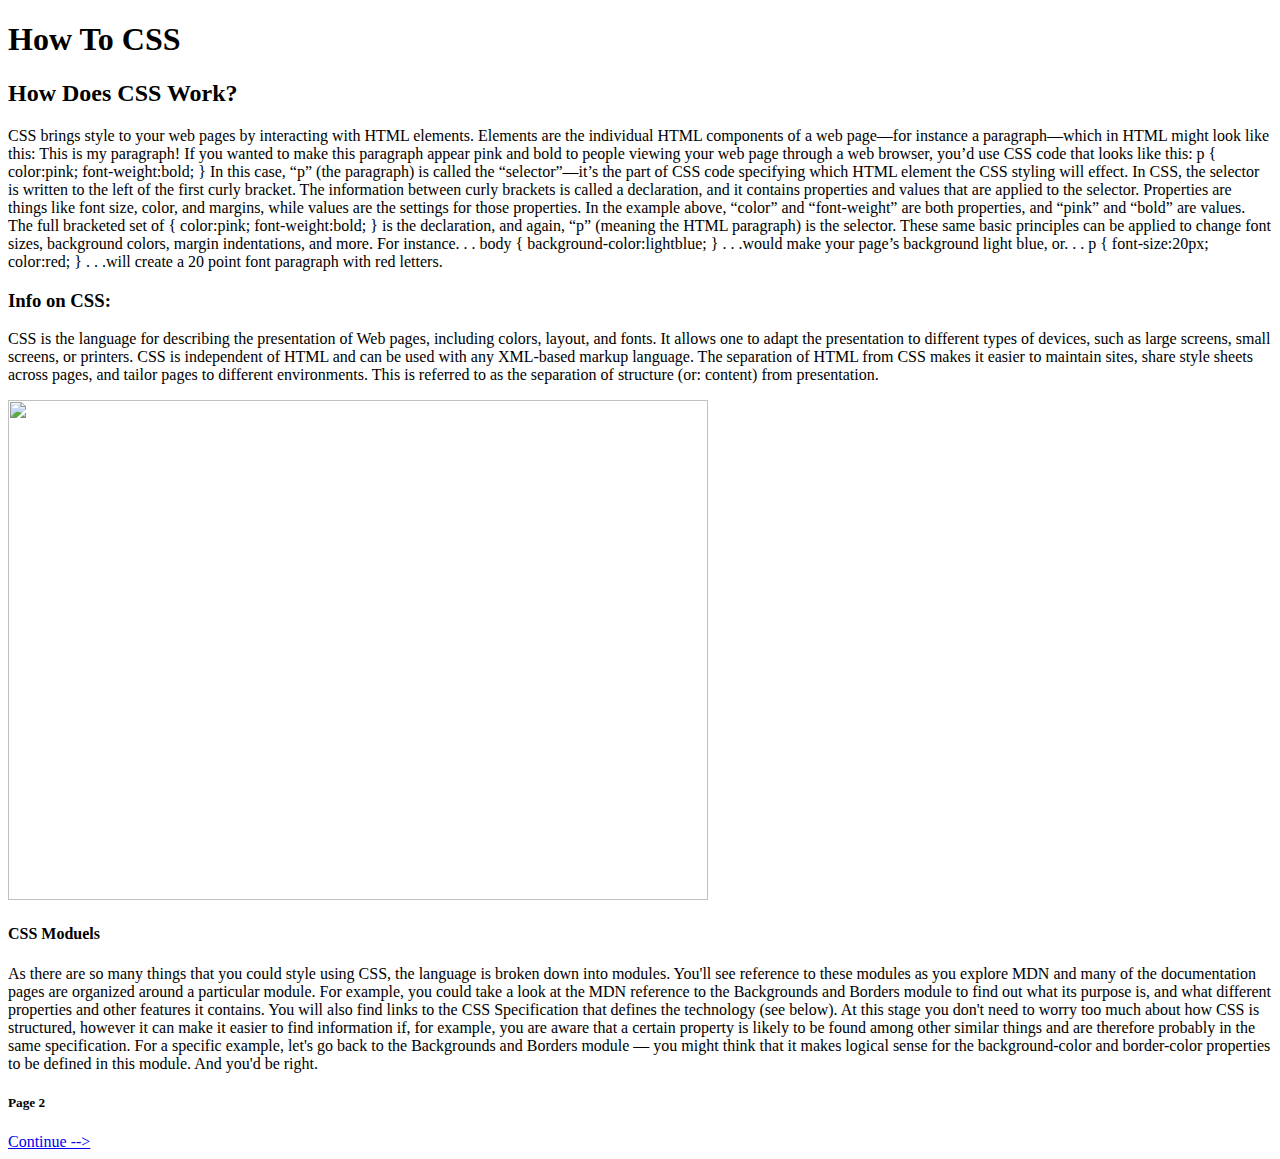
==== index.html @ 9b97cc96 "index.html" ====
<!DOCTYPE html>
<html lang="en">
<head>

  <link rel="stylesheet" type="text/css" href="stylesheet.css">
  <meta charset="UTF-8">
  <title>How To CSS</title>
<!--Copy and paste the stylesheet into here-->

</head>



<body>
<div id="divpart1">
<h1>How To CSS</h1>

<h2>How Does CSS Work?</h2>
<p class="para2">CSS brings style to your web pages by interacting with HTML elements. Elements are the individual HTML
    components of a web page—for instance a paragraph—which in HTML might look like this:
This is my paragraph!
If you wanted to make this paragraph appear pink and bold to people viewing your web page through a web browser, you’d
    use CSS code that looks like this:
p  {  color:pink;  font-weight:bold;  }
In this case, “p” (the paragraph) is called the “selector”—it’s the part of CSS code specifying which HTML element the
    CSS styling will effect. In CSS, the selector is written to the left of the first curly bracket. The information
    between curly brackets is called a declaration, and it contains properties and values that are applied to the selector.
    Properties are things like font size, color, and margins, while values are the settings for those properties. In the
    example above, “color” and “font-weight” are both properties, and “pink” and “bold” are values. The full bracketed set of
{  color:pink;  font-weight:bold;  }
is the declaration, and again, “p” (meaning the HTML paragraph) is the selector. These same basic principles can be
    applied to change font sizes, background colors, margin indentations, and more. For instance. . .
body  {  background-color:lightblue;  }
. . .would make your page’s background light blue, or. . .
p  {  font-size:20px;  color:red;  }
. . .will create a 20 point font paragraph with red letters.</p>
</div>

<div id="divpart2">
<h3>Info on CSS:</h3>
    <p class="para3"> <span class="highlight">CSS</span> is the language for describing the presentation of Web pages, including colors, layout, and fonts.
    It allows one to adapt the presentation to different types of devices, such as large screens, small screens, or
    printers. CSS is independent of HTML and can be used with any XML-based markup language. The separation of HTML from
    CSS makes it easier to maintain sites, share style sheets across pages, and tailor pages to different environments.
    This is referred to as the separation of structure (or: content) from presentation.</p> <img class="imagec" src="whatisCSS.jpg" width="700" height="500">

<h4>CSS Moduels</h4>
<p id="para4">As there are so many things that you could style using CSS, the language is broken down into modules.
    You'll see reference to these modules as you explore MDN and many of the documentation pages are organized around a
    particular module. For example, you could take a look at the MDN reference to the Backgrounds and Borders module to
    find out what its purpose is, and what different properties and other features it contains. You will also find links
    to the CSS Specification that defines the technology (see below).
    At this stage you don't need to worry too much about how CSS is structured, however it can make it easier to find
    information if, for example, you are aware that a certain property is likely to be found among other similar things
    and are therefore probably in the same specification.
    For a specific example, let's go back to the Backgrounds and Borders module — you might think that it makes logical
    sense for the background-color and border-color properties to be defined in this module. And you'd be right.</p>
</div>



<h5 class="Page2Button">Page 2</h5>
<a href="file:///C:/Users/Peter%20Stefanatos/Desktop/Atom%20Web%20Development/How%20to%20CSS%20Page2.html">Continue --> </a>
</body>

</html>
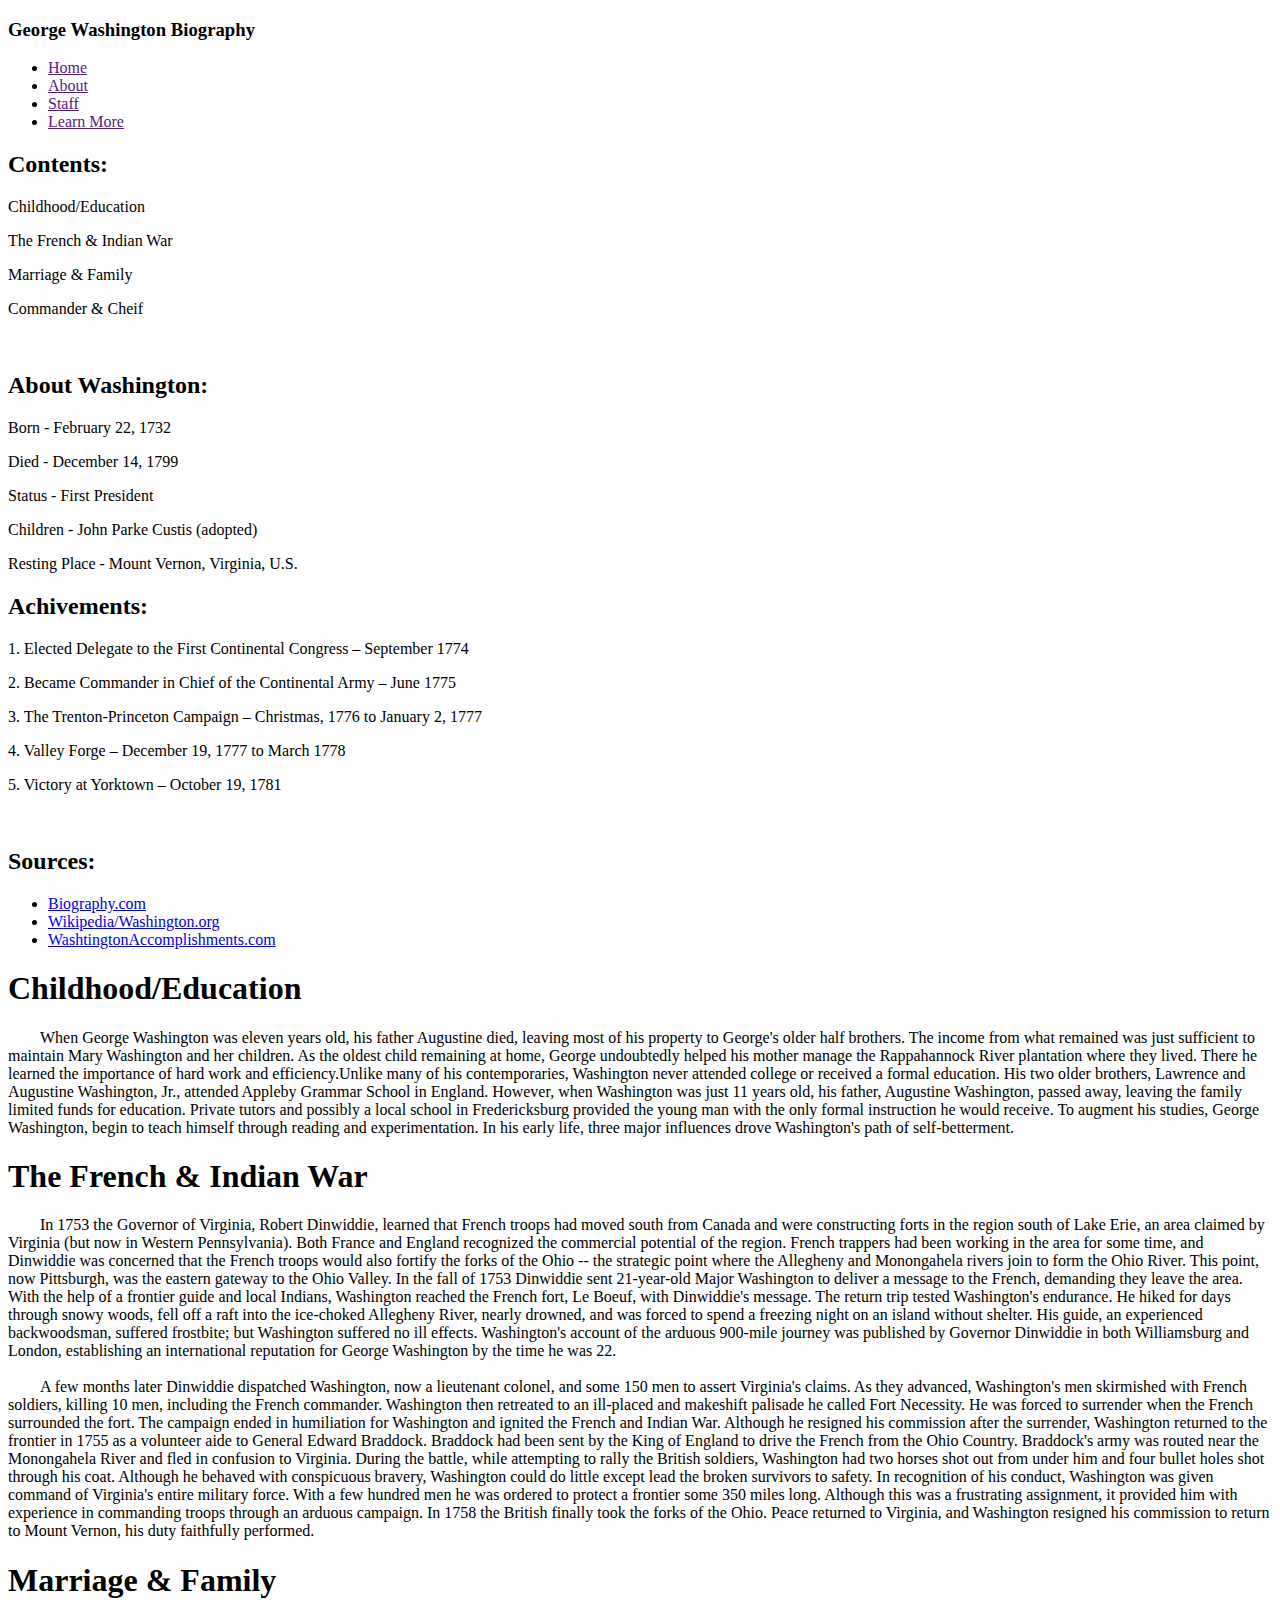
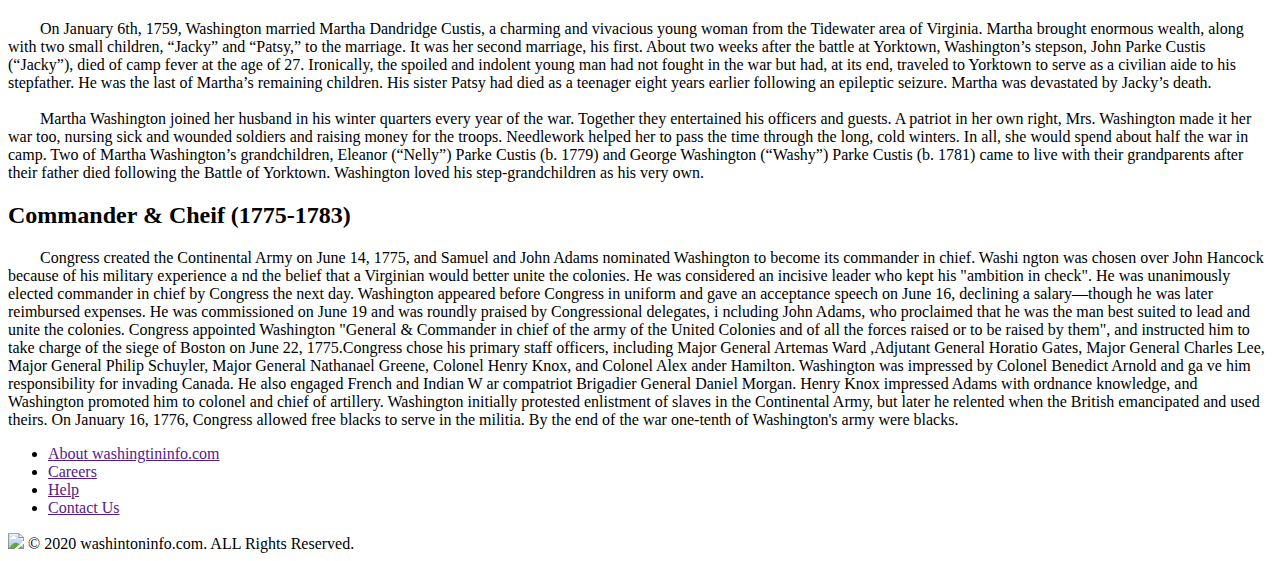
==== commit 2153dfa9: "Update index.html" ====
--- a/index.html
+++ b/index.html
@@ -1,66 +1,228 @@
 <!DOCTYPE html>
 <html lang="en">
+
 <head>
-
-  <link rel="stylesheet" type="text/css" href="stylesheet.css">
-  <meta charset="UTF-8">
-  <title>How To CSS</title>
-<!--Copy and paste the stylesheet into here-->
-
+  <title>washingtoninfo.com</title>
+  <link type="text/css" rel="styleSheet" href="styleSheet.css">
 </head>
 
-
-
 <body>
-<div id="divpart1">
-<h1>How To CSS</h1>
-
-<h2>How Does CSS Work?</h2>
-<p class="para2">CSS brings style to your web pages by interacting with HTML elements. Elements are the individual HTML
-    components of a web page—for instance a paragraph—which in HTML might look like this:
-This is my paragraph!
-If you wanted to make this paragraph appear pink and bold to people viewing your web page through a web browser, you’d
-    use CSS code that looks like this:
-p  {  color:pink;  font-weight:bold;  }
-In this case, “p” (the paragraph) is called the “selector”—it’s the part of CSS code specifying which HTML element the
-    CSS styling will effect. In CSS, the selector is written to the left of the first curly bracket. The information
-    between curly brackets is called a declaration, and it contains properties and values that are applied to the selector.
-    Properties are things like font size, color, and margins, while values are the settings for those properties. In the
-    example above, “color” and “font-weight” are both properties, and “pink” and “bold” are values. The full bracketed set of
-{  color:pink;  font-weight:bold;  }
-is the declaration, and again, “p” (meaning the HTML paragraph) is the selector. These same basic principles can be
-    applied to change font sizes, background colors, margin indentations, and more. For instance. . .
-body  {  background-color:lightblue;  }
-. . .would make your page’s background light blue, or. . .
-p  {  font-size:20px;  color:red;  }
-. . .will create a 20 point font paragraph with red letters.</p>
+<div id="container">
+  <div id="header">
+<h3>George Washington Biography</h3>
+  </div>
+
+  <div id="navbar">
+    <ul>
+      <li><a href="">Home</a></li>
+      <li><a href="">About</a></li>
+      <li><a href="">Staff</a></li>
+      <li><a href="">Learn More</a></li>
+    </ul>
+
+  </div>
+
+  <div class="sideright">
+    <h2>Contents:</h2>
+
+  <p> Childhood/Education</p>
+  <p> The French & Indian War </p>
+  <p> Marriage & Family </p>
+  <p> Commander & Cheif </p>
+
+  </div>
+
+  <div>
+    <a target="_blank"href="https://www.google.com/search?q=george+washington
+    +images&rlz=1C1CHBF_enUS906US906&sxsrf=ALeKk02jkp9d7LKSljKON_9cC6_N3B1gSA
+    :1596817139147&source=lnms&tbm=isch&sa=X&ved=2ahUKEwim_-Wyv4nrAhXClHIEHX
+    _mBL4Q_AUoAXoECA0QAw&biw=1920&bih=920#imgrc=cEtmzRbEfVl8GM&imgdii=1i3fyUV
+    -Yq4vNM">
+    <img class="sidebarimg" src="washington.jpg" alt=""></a>
+  </div>
+
+  <div class="sideright2">
+    <h2>About Washington:</h2>
+    <p> Born - February 22, 1732 </p>
+    <p> Died -  December 14, 1799 </p>
+    <p> Status - First President </p>
+    <p> Children - John Parke Custis (adopted) </p>
+    <p> Resting Place -  Mount Vernon, Virginia, U.S. </p>
+  </div>
+
+  <div class="Achivements">
+    <h2>Achivements:</h2>
+    <p>1. Elected Delegate to the First Continental Congress – September 1774</p>
+    <p>2. Became Commander in Chief of the Continental Army – June 1775 </p>
+    <p>3. The Trenton-Princeton Campaign – Christmas, 1776 to January 2, 1777 </p>
+    <p>4. Valley Forge – December 19, 1777 to March 1778</p>
+    <p>5. Victory at Yorktown – October 19, 1781</p>
+  </div>
+
+  <div>
+    <a target="_blank"href="https://www.google.com/search?q=george+washington
+    +images&rlz=1C1CHBF_enUS906US906&sxsrf=ALeKk02jkp9d7LKSljKON_9cC6_N3B1gSA
+    :1596817139147&source=lnms&tbm=isch&sa=X&ved=2ahUKEwim_-Wyv4nrAhXClHIEHX
+    _mBL4Q_AUoAXoECA0QAw&biw=1920&bih=920#imgrc=cEtmzRbEfVl8GM&imgdii=1i3fyUV
+    -Yq4vNM">
+    <img class="sidebarimg2" src="washington2.jpg" alt=""></a>
+  </div>
+
+
+  <div class="sideright3">
+    <h2>Sources:</h2>
+    <div id="sources">
+    <ul>
+      <li><a href="https://www.biography.com/us-president/george-washington">Biography.com</a></li>
+      <li><a href="https://en.wikipedia.org/wiki/George_Washington">Wikipedia/Washington.org</a></li>
+      <li><a href="https://guycounseling.com/george-washington-accomplishments/">WashtingtonAccomplishments.com</a></li>
+    </ul>
+    </div>
+  </div>
+
+
+  <div class="main">
+    <h1>Childhood/Education</h1>
+    <p>&nbsp;&nbsp;&nbsp;&nbsp;&nbsp;&nbsp;&nbsp;&nbsp;When George Washington was eleven years old, his father Augustine died,
+      leaving most of his property to George's older half brothers. The income
+      from what remained was just sufficient to maintain Mary Washington and her
+      children. As the oldest child remaining at home, George undoubtedly
+      helped his mother manage the Rappahannock River plantation where they
+      lived. There he learned the importance of hard work and efficiency.Unlike
+      many of his contemporaries, Washington never attended college or received
+      a formal education. His two older brothers, Lawrence and Augustine Washington,
+      Jr., attended Appleby Grammar School in England. However, when Washington
+      was just 11 years old, his father, Augustine Washington, passed away,
+      leaving the family limited funds for education. Private tutors and possibly
+      a local school in Fredericksburg provided the young man with the only
+      formal instruction he would receive. To augment his studies,
+      George Washington, begin to teach himself through reading and
+      experimentation. In his early life, three major influences drove
+      Washington's path of self-betterment.</p>
+
+      <h1>The French & Indian War</h1>
+      <p>&nbsp;&nbsp;&nbsp;&nbsp;&nbsp;&nbsp;&nbsp;&nbsp;In 1753 the Governor of Virginia, Robert Dinwiddie, learned that French
+        troops had moved south from Canada and were constructing forts in the
+        region south of Lake Erie, an area claimed by Virginia (but now in
+        Western Pennsylvania). Both France and England recognized the commercial
+        potential of the region. French trappers had been working in the area
+        for some time, and Dinwiddie was concerned that the French troops would
+        also fortify the forks of the Ohio -- the strategic point where the
+        Allegheny and Monongahela rivers join to form the Ohio River. This
+        point, now Pittsburgh, was the eastern gateway to the Ohio Valley.
+
+      In the fall of 1753 Dinwiddie sent 21-year-old Major Washington to deliver a
+      message to the French, demanding they leave the area. With the help of a frontier
+      guide and local Indians, Washington reached the French fort, Le Boeuf, with
+      Dinwiddie's message. The return trip tested Washington's endurance. He hiked
+      for days through snowy woods, fell off a raft into the ice-choked Allegheny River,
+      nearly drowned, and was forced to spend a freezing night on an island without
+      shelter. His guide, an experienced backwoodsman, suffered frostbite; but Washington
+      suffered no ill effects. Washington's account of the arduous 900-mile journey
+      was published by Governor Dinwiddie in both Williamsburg and London,
+      establishing an international reputation for George Washington by the time
+      he was 22.<br><br>
+
+      &nbsp;&nbsp;&nbsp;&nbsp;&nbsp;&nbsp;&nbsp;&nbsp;A few months later Dinwiddie dispatched Washington, now a lieutenant colonel,
+      and some 150 men to assert Virginia's claims. As they advanced, Washington's men
+      skirmished with French soldiers, killing 10 men, including the French commander.
+      Washington then retreated to an ill-placed and makeshift palisade he called Fort
+      Necessity. He was forced to surrender when the French surrounded the fort. The
+      campaign ended in humiliation for Washington and ignited the French and Indian
+      War.
+
+      Although he resigned his commission after the surrender, Washington returned to
+      the frontier in 1755 as a volunteer aide to General Edward Braddock. Braddock
+      had been sent by the King of England to drive the French from the Ohio Country.
+      Braddock's army was routed near the Monongahela River and fled in confusion to
+      Virginia. During the battle, while attempting to rally the British soldiers,
+      Washington had two horses shot out from under him and four bullet holes shot
+      through his coat. Although he behaved with conspicuous bravery, Washington
+      could do little except lead the broken survivors to safety.
+
+      In recognition of his conduct, Washington was given command of Virginia's entire
+      military force. With a few hundred men he was ordered to protect a frontier some
+      350 miles long. Although this was a frustrating assignment, it provided him with
+      experience in commanding troops through an arduous campaign. In 1758 the British
+      finally took the forks of the Ohio. Peace returned to Virginia, and Washington
+      resigned his commission to return to Mount Vernon, his duty faithfully performed.</p>
+  </div>
+
+
+
+  <div class="main2">
+    <h1>Marriage & Family</h1>
+    <p>&nbsp;&nbsp;&nbsp;&nbsp;&nbsp;&nbsp;&nbsp;&nbsp;On January 6th, 1759, Washington married Martha Dandridge Custis, a charming
+       and vivacious young woman from the Tidewater area of Virginia. Martha brought
+      enormous wealth, along with two small children, “Jacky” and “Patsy,” to the
+      marriage. It was her second marriage, his first.
+
+      About two weeks after the battle at Yorktown, Washington’s stepson, John Parke
+      Custis (“Jacky”), died of camp fever at the age of 27. Ironically, the spoiled
+      and indolent young man had not fought in the war but had, at its end, traveled
+      to Yorktown to serve as a civilian aide to his stepfather. He was the last of
+      Martha’s remaining children. His sister Patsy had died as a teenager eight years
+       earlier following an epileptic seizure. Martha was devastated by Jacky’s death. <br><br>
+
+      &nbsp;&nbsp;&nbsp;&nbsp;&nbsp;&nbsp;&nbsp;&nbsp;Martha Washington joined her husband in his winter quarters every year of the war.
+       Together they entertained his officers and guests. A patriot in her own right,
+       Mrs. Washington made it her war too, nursing sick and wounded soldiers and raising
+        money for the troops. Needlework helped her to pass the time through the long,
+        cold winters. In all, she would spend about half the war in camp.
+
+      Two of Martha Washington’s grandchildren, Eleanor (“Nelly”) Parke Custis (b. 1779)
+       and George Washington (“Washy”) Parke Custis (b. 1781) came to live with their
+       grandparents after their father died following the Battle of Yorktown. Washington
+        loved his step-grandchildren as his very own.</p>
+  </div>
+
+
+  <div class="main3">
+    <h2>Commander & Cheif (1775-1783)</h2>
+    <p>&nbsp;&nbsp;&nbsp;&nbsp;&nbsp;&nbsp;&nbsp;&nbsp;Congress created the Continental Army on June 14, 1775, and Samuel and
+      John Adams nominated Washington to become its commander in chief. Washi
+      ngton was chosen over John Hancock because of his military experience a
+      nd the belief that a Virginian would better unite the colonies. He was
+      considered an incisive leader who kept his "ambition in check". He
+      was unanimously elected commander in chief by Congress the next day.
+      Washington appeared before Congress in uniform and gave an acceptance speech
+      on June 16, declining a salary—though he was later reimbursed expenses. He was
+      commissioned on June 19 and was roundly praised by Congressional delegates, i
+      ncluding John Adams, who proclaimed that he was the man best suited to lead and
+      unite the colonies. Congress appointed Washington "General & Commander
+      in chief of the army of the United Colonies and of all the forces raised or to
+      be raised by them", and instructed him to take charge of the siege of Boston
+      on June 22, 1775.Congress chose his primary staff officers, including Major General Artemas Ward
+      ,Adjutant General Horatio Gates, Major General Charles Lee, Major General Philip
+      Schuyler, Major General Nathanael Greene, Colonel Henry Knox, and Colonel Alex
+      ander Hamilton. Washington was impressed by Colonel Benedict Arnold and ga
+      ve him responsibility for invading Canada. He also engaged French and Indian W
+      ar compatriot Brigadier General Daniel Morgan. Henry Knox impressed Adams with
+      ordnance knowledge, and Washington promoted him to colonel and chief of artillery.
+      Washington initially protested enlistment of slaves in the Continental Army, but
+      later he relented when the British emancipated and used theirs. On January
+      16, 1776, Congress allowed free blacks to serve in the militia. By the end of
+      the war one-tenth of Washington's army were blacks.</p>
+  </div>
+
+
+
+  <div id="footer">
+    <ul>
+      <li><a href="">About washingtininfo.com</a></li>
+      <li><a href="">Careers</a></li>
+      <li><a href="">Help</a></li>
+      <li><a href="">Contact Us</a></li>
+    </ul>
+
+  <a><img src="penguinlogo.png"</a>
+
+    &copy; 2020 washintoninfo.com. ALL Rights Reserved.
+
+  </div>
 </div>
 
-<div id="divpart2">
-<h3>Info on CSS:</h3>
-    <p class="para3"> <span class="highlight">CSS</span> is the language for describing the presentation of Web pages, including colors, layout, and fonts.
-    It allows one to adapt the presentation to different types of devices, such as large screens, small screens, or
-    printers. CSS is independent of HTML and can be used with any XML-based markup language. The separation of HTML from
-    CSS makes it easier to maintain sites, share style sheets across pages, and tailor pages to different environments.
-    This is referred to as the separation of structure (or: content) from presentation.</p> <img class="imagec" src="whatisCSS.jpg" width="700" height="500">
-
-<h4>CSS Moduels</h4>
-<p id="para4">As there are so many things that you could style using CSS, the language is broken down into modules.
-    You'll see reference to these modules as you explore MDN and many of the documentation pages are organized around a
-    particular module. For example, you could take a look at the MDN reference to the Backgrounds and Borders module to
-    find out what its purpose is, and what different properties and other features it contains. You will also find links
-    to the CSS Specification that defines the technology (see below).
-    At this stage you don't need to worry too much about how CSS is structured, however it can make it easier to find
-    information if, for example, you are aware that a certain property is likely to be found among other similar things
-    and are therefore probably in the same specification.
-    For a specific example, let's go back to the Backgrounds and Borders module — you might think that it makes logical
-    sense for the background-color and border-color properties to be defined in this module. And you'd be right.</p>
-</div>
-
-
-
-<h5 class="Page2Button">Page 2</h5>
-<a href="file:///C:/Users/Peter%20Stefanatos/Desktop/Atom%20Web%20Development/How%20to%20CSS%20Page2.html">Continue --> </a>
+
 </body>
 
 </html>
